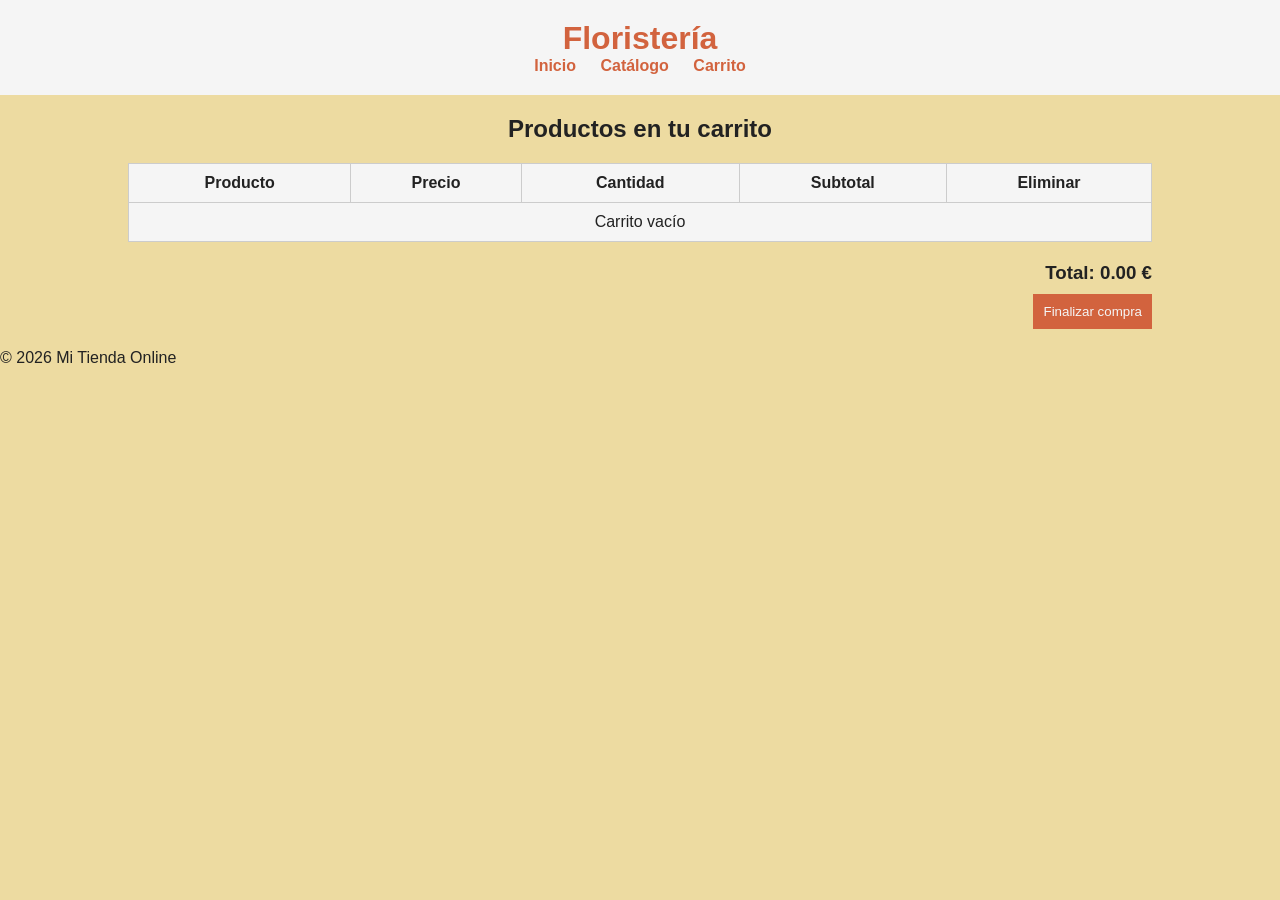
==== carrito.html @ 5dbedef8 "first commit" ====
<!DOCTYPE html>
<html lang="es">
<head>
    <meta charset="UTF-8">
    <meta name="viewport" content="width=device-width, initial-scale=1.0">
    <title>Carrito - Mi Tienda</title>
    <link rel="stylesheet" href="estilos.css">
</head>
<body class="carrito">

<header>
    <h1>Floristería</h1>
    <nav>
        <a href="index.html">Inicio</a>
        <a href="catalogo.html">Catálogo</a>
        <a href="carrito.html">Carrito</a>
    </nav>
</header>

<main>
    <section class="titulo">
        <h2>Productos en tu carrito</h2>
    </section>

    <section class="tabla-carrito">
        <table>
            <thead>
                <tr>
                    <th>Producto</th>
                    <th>Precio</th>
                    <th>Cantidad</th>
                    <th>Subtotal</th>
                    <th>Eliminar</th>
                </tr>
            </thead>
            <tbody>
            </tbody>
        </table>
    </section>

    <section class="total">
        <h3>Total: <span id="total">0 €</span></h3>
        <button class="btn-comprar" onclick="finalizarCompra()">Finalizar compra</button>
    </section>

</main>

<footer>
    <p>&copy; 2026 Mi Tienda Online</p>
</footer>

<script src="carrito.js"></script>
</body>
</html>
---- estilos.css ----
/* Estilos compartidos*/
* {
    margin: 0;
    padding: 0;
    box-sizing: border-box;
}

body {
    font-family: Arial, sans-serif;
    background-color:  rgb(237, 219, 161);
    color: #222;
}


/* Estilos Index */

/* CABECERA */
.index .cabecera {
    display: flex;
    justify-content: space-between;
    align-items: center;
    background-color: #f9f7ed;
    padding: 5px 10px;
}

.index .logo {
    display: flex;
    align-items: center;
    gap: 12px;
    color: rgb(210, 99, 62);
    font-size: 22px;
    font-weight: bold;
}

.index .logo img {
    width: 100px;
    height: 55px;
    object-fit: contain;
}

.index .menu {
    display: flex;
    gap: 30px;
}


.index .menu a {
    color: rgb(210, 99, 62);
    text-decoration: none;
    font-size: 18px;
    font-weight: bold;
}

.index .menu a:hover {
    text-decoration: underline;
}

/* CARRUSEL */
.index .carrusel {
    position: relative;
    width: 80%;
    max-width: 900px;
    margin: 50px auto;
    background-color:  whitesmoke;
    border-radius: 12px;
    overflow: hidden;
    box-shadow: 0 4px 12px rgba(0, 0, 0, 0.2);
}

.index .carrusel img {
    width: 100%;
    height: 450px;
    object-fit: cover;
    display: block;
}

.index .flecha {
    position: absolute;
    top: 50%;
    transform: translateY(-50%);
    background-color: rgba(0, 0, 0, 0.5);
    color:  whitesmoke;
    border: none;
    font-size: 30px;
    padding: 12px 18px;
    cursor: pointer;
}

.index .flecha:hover {
    background-color: rgba(0, 0, 0, 0.8);
}

.index .izquierda {
    left: 10px;
}

.index .derecha {
    right: 10px;
}

/* PIE */
.index .pie {
    margin-top: 60px;
    background-color: #f9f7ed;
    color:rgb(210, 99, 62);
    text-align: center;
    padding: 30px 20px;
}

.index .contacto h3 {
    margin-bottom: 10px;
}

.index .contacto p {
    margin: 5px 0;
}

.index .copyright {
    margin-top: 20px;
    font-size: 14px;
}


/* Catalogo */


.catalogo {
    background-color: rgb(237, 219, 161);
    font-family: Arial, sans-serif;
}

/* HEADER */
.catalogo header {
    background-color:  whitesmoke;
    color:  rgb(210, 99, 62);
    text-align: center;
    padding: 20px;
}

.catalogo nav a {
    color:  rgb(210, 99, 62);
    margin: 0 10px;
    text-decoration: none;
    font-weight: bold;
}

/* MAIN */
.catalogo main {
    max-width: 1200px;
    margin: 30px auto;
    padding: 10px;
}

.catalogo .titulo {
    text-align: left;
    margin-bottom: 25px;
}

/* GRID RESPONSIVE */
.catalogo .tabla-catalogo {
    display: grid;
    grid-template-columns: repeat(auto-fit, minmax(220px, 1fr));
    gap: 20px;
}

/* PRODUCTO */
.catalogo .tabla-catalogo {
    background-color: whitesmoke;
    padding: 15px;
    border-radius: 10px;
    text-align: center;
}

.catalogo .tabla-catalogo img {
    width: 100%;
    height: 180px;
    object-fit: cover;
}

.catalogo .precio {
    font-weight: bold;
    margin: 10px 0;
}

.catalogo .controles {
    margin-top: 10px;
}


.catalogo .cantidad {
    display: flex;
    justify-content: center;
    gap: 10px;
    margin-bottom: 10px;
}

.catalogo .cantidad button {
    width: 30px;
    height: 30px;
    background-color: #1f2a44;
    color: whitesmoke;
    border: none;
    cursor: pointer;
}

.catalogo .cantidad input {
    width: 50px;
    text-align: center;
}

/* BOTÓN */
.catalogo .btn {
    width: 100%;
    padding: 10px;
    background-color: rgb(210, 99, 62);
    color: whitesmoke;
    border: none;
    cursor: pointer;
}

/* FOOTER */
.catalogo footer {
    margin-top: 30px;
    text-align: center;
    padding: 15px;
    background-color:  whitesmoke;
    color: rgb(210, 99, 62);
}


/* Carrito */

.carrito {
    background-color: rgb(237, 219, 161);
    font-family: Arial, sans-serif;
}

.carrito header {
    background-color:  whitesmoke;
    color: rgb(210, 99, 62);
    text-align: center;
    padding: 20px;
}

.carrito nav a {
    margin: 0 10px;
    color: rgb(210, 99, 62);
    text-decoration: none;
    font-weight: bold;
}

.carrito main {
    width: 80%;
    margin: 20px auto;
}

.carrito .titulo {
    text-align: center;
    margin-bottom: 20px;
}

.carrito .tabla-carrito table {
    width: 100%;
    border-collapse: collapse;
    background-color:  whitesmoke;
}

.carrito .tabla-carrito th,
.carrito .tabla-carrito td {
    border: 1px solid #ccc;
    padding: 10px;
    text-align: center;
}

.carrito .total {
    margin-top: 20px;
    text-align: right;
}

.carrito .btn-comprar {
    margin-top: 10px;
    padding: 10px;
    background-color: rgb(210, 99, 62);
    color:  whitesmoke;
    border: none;
    cursor: pointer;
}

.carrito .footer {
    margin-top: 30px;
    text-align: center;
    padding: 15px;
    background-color:  whitesmoke;
    color: rgb(210, 99, 62);
}


/*logOut*/
.logout .cabecera {
    display: flex;
    justify-content: space-between;
    align-items: center;
    background-color: #f9f7ed;
    padding: 5px 10px;
}

.logout .logo {
    display: flex;
    align-items: center;
    gap: 12px;
    color: rgb(210, 99, 62);
    font-size: 22px;
    font-weight: bold;
}

.logout .logo img {
    width: 100px;
    height: 55px;
    object-fit: contain;
}

.logout .menu {
    display: flex;
    gap: 30px;
}

.logout .menu a {
    color: rgb(210, 99, 62);
    text-decoration: none;
    font-size: 18px;
    font-weight: bold;
}

.logout .main-logout {
    max-width: 900px;
    margin: 30px auto;
    padding: 20px;
}

.logout .resumen-compra {
    background-color:  whitesmoke;
    padding: 25px;
    border-radius: 10px;
    margin-bottom: 25px;
    text-align: center;
}

.logout .datos-comprador {
    background-color:  whitesmoke;
    padding: 25px;
    border-radius: 10px;
}

.logout form {
    display: flex;
    flex-direction: column;
    gap: 12px;
}

.logout input,
.logout textarea {
    padding: 10px;
    border: 1px solid #ccc;
    border-radius: 6px;
}

.logout fieldset {
    border: 1px solid #ccc;
    padding: 15px;
    border-radius: 6px;
}

.logout .btn-comprar {
    margin-top: 10px;
    padding: 12px;
    background-color: rgb(210, 99, 62);
    color:  whitesmoke;
    border: none;
    cursor: pointer;
    border-radius: 6px;
}

.logout .pie {
    margin-top: 40px;
    background-color: #f9f7ed;
    color: rgb(210, 99, 62);
    text-align: center;
    padding: 20px;
}
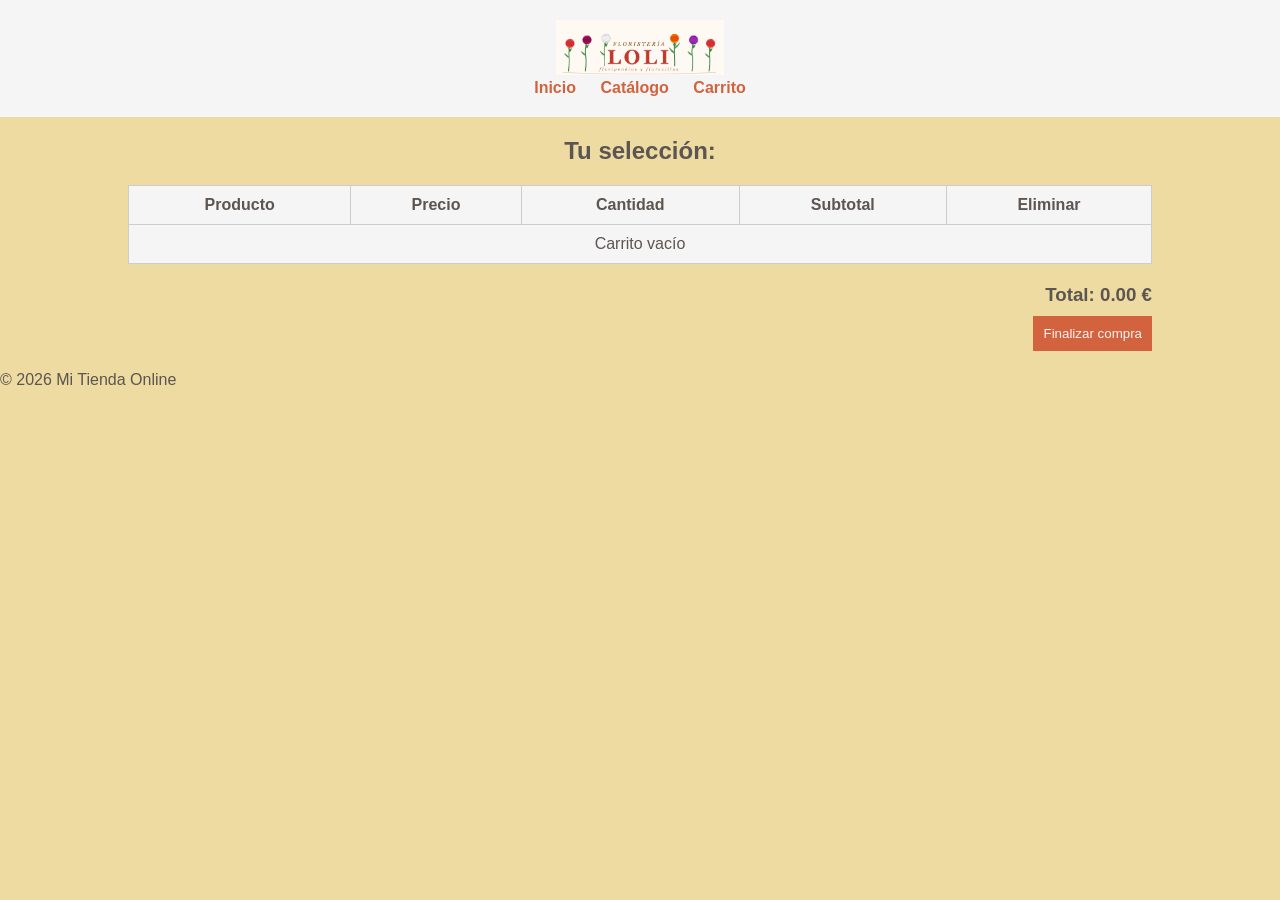
==== commit a2b7ae72: "commit4" ====
--- a/carrito.html
+++ b/carrito.html
@@ -9,7 +9,7 @@
 <body class="carrito">
 
 <header>
-    <h1>Floristería</h1>
+    <img src="rsrcs/Logo.jpg" alt="Logo de la tienda">
     <nav>
         <a href="index.html">Inicio</a>
         <a href="catalogo.html">Catálogo</a>
@@ -19,7 +19,7 @@
 
 <main>
     <section class="titulo">
-        <h2>Productos en tu carrito</h2>
+        <h2>Tu selección:</h2>
     </section>
 
     <section class="tabla-carrito">
--- a/estilos.css
+++ b/estilos.css
@@ -8,7 +8,7 @@
 body {
     font-family: Arial, sans-serif;
     background-color:  rgb(237, 219, 161);
-    color: #222;
+    color: rgb(92, 85, 81)
 }
 
 
@@ -20,7 +20,7 @@
     justify-content: space-between;
     align-items: center;
     background-color: #f9f7ed;
-    padding: 5px 10px;
+    padding: 15px 25px;
 }
 
 .index .logo {
@@ -28,12 +28,12 @@
     align-items: center;
     gap: 12px;
     color: rgb(210, 99, 62);
-    font-size: 22px;
+    font-size: 25px;
     font-weight: bold;
 }
 
 .index .logo img {
-    width: 100px;
+    width: 350px;
     height: 55px;
     object-fit: contain;
 }
@@ -47,7 +47,7 @@
 .index .menu a {
     color: rgb(210, 99, 62);
     text-decoration: none;
-    font-size: 18px;
+    font-size: 20px;
     font-weight: bold;
 }
 
@@ -137,6 +137,13 @@
     padding: 20px;
 }
 
+.catalogo img {
+    width: 350px;
+    height: 55px;
+    object-fit: contain;
+}
+
+
 .catalogo nav a {
     color:  rgb(210, 99, 62);
     margin: 0 10px;
@@ -197,7 +204,7 @@
 .catalogo .cantidad button {
     width: 30px;
     height: 30px;
-    background-color: #1f2a44;
+    background-color: rgb(92, 85, 81);
     color: whitesmoke;
     border: none;
     cursor: pointer;
@@ -242,6 +249,12 @@
     padding: 20px;
 }
 
+.carrito img {
+    width: 350px;
+    height: 55px;
+    object-fit: contain;
+}
+
 .carrito nav a {
     margin: 0 10px;
     color: rgb(210, 99, 62);
@@ -301,7 +314,7 @@
     justify-content: space-between;
     align-items: center;
     background-color: #f9f7ed;
-    padding: 5px 10px;
+    padding: 15px 25px;
 }
 
 .logout .logo {
@@ -314,8 +327,8 @@
 }
 
 .logout .logo img {
-    width: 100px;
-    height: 55px;
+    width: 150px;
+    height: 82.5px;
     object-fit: contain;
 }
 
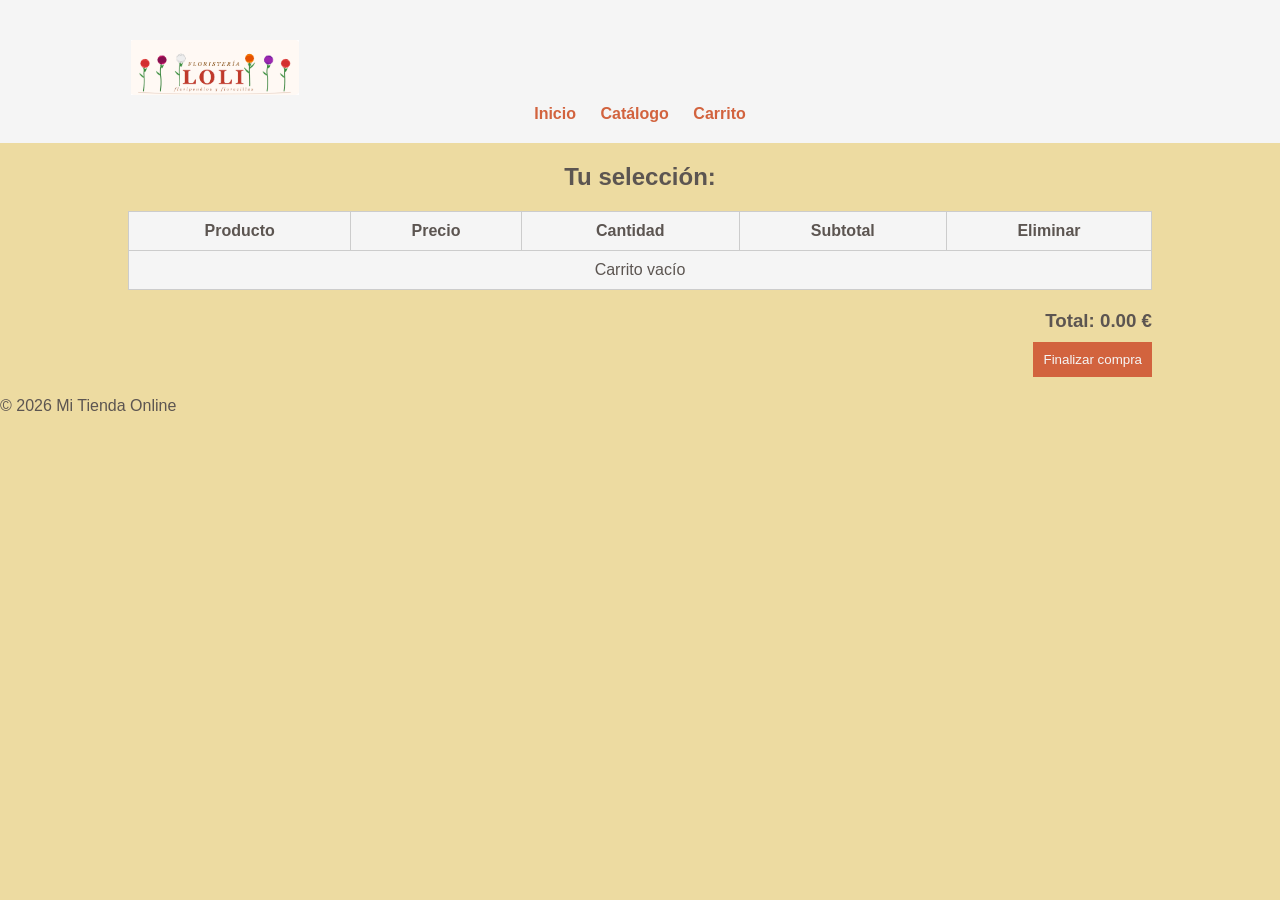
==== commit f9eb0d6d: "commit5" ====
--- a/carrito.html
+++ b/carrito.html
@@ -9,7 +9,9 @@
 <body class="carrito">
 
 <header>
-    <img src="rsrcs/Logo.jpg" alt="Logo de la tienda">
+    <div class="logo-superior">
+        <img src="rsrcs/Logo.jpg" alt="Logo de la tienda">
+    </div>
     <nav>
         <a href="index.html">Inicio</a>
         <a href="catalogo.html">Catálogo</a>
--- a/estilos.css
+++ b/estilos.css
@@ -9,6 +9,20 @@
     font-family: Arial, sans-serif;
     background-color:  rgb(237, 219, 161);
     color: rgb(92, 85, 81)
+}
+
+.logo-superior {
+    padding: 20px 20px 10px 20px;
+}
+
+.logo-superior img {
+    display: block;
+    width: 180px;
+    max-width: 100%;
+    height: auto;
+    object-fit: contain;
+    display: flex;
+    justify-content: center;
 }
 
 
